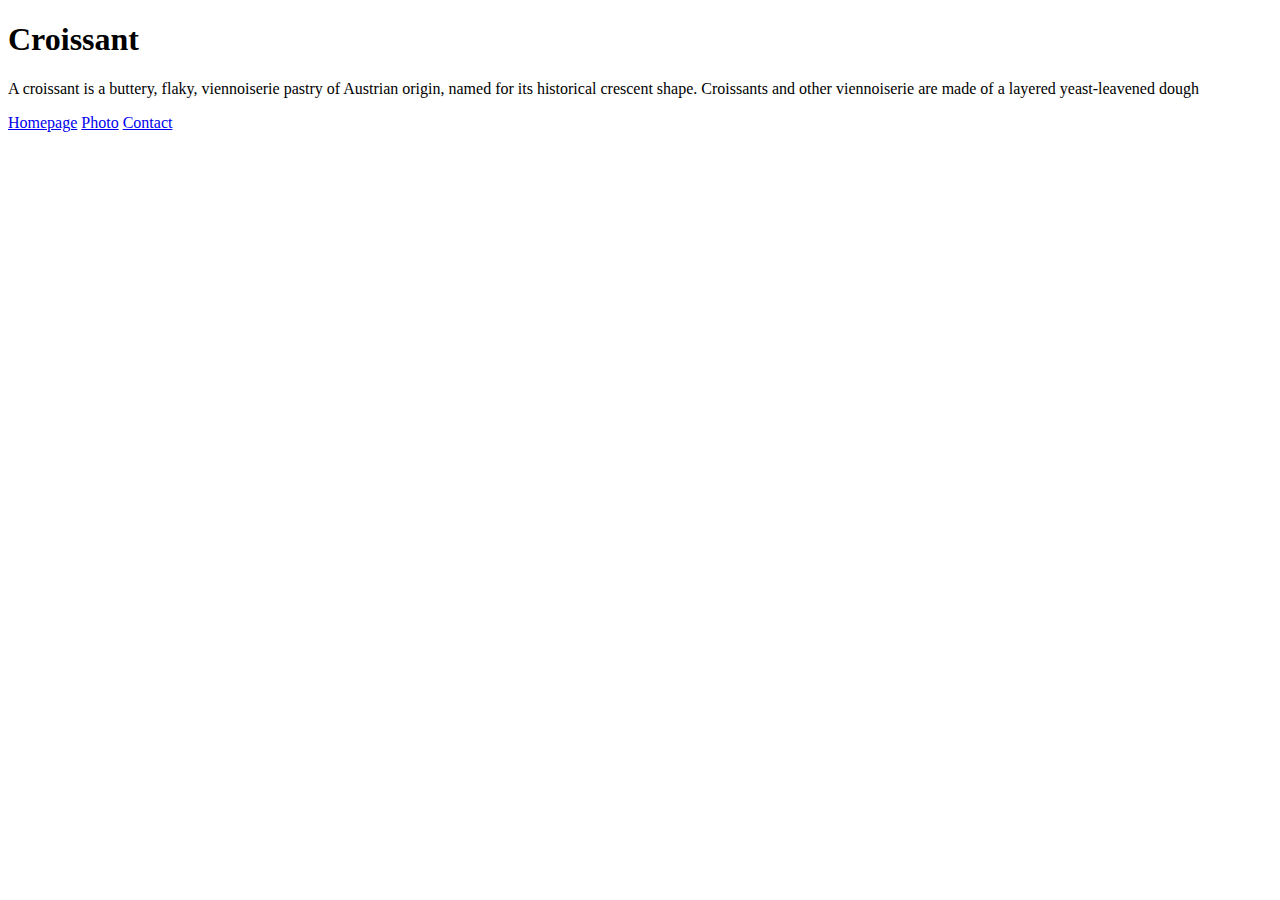
==== index.html @ abd8641a "setup basic file structure" ====
<!DOCTYPE html>
<html lang="en">
  <head>
    <meta charset="UTF-8" />
    <meta http-equiv="X-UA-Compatible" content="IE=edge" />
    <meta name="viewport" content="width=device-width, initial-scale=1.0" />
    <link rel="stylesheet" href="/css/style.css" />
    <title>Croissant</title>
  </head>
  <body>
    <h1>Croissant</h1>
    <p>
      A croissant is a buttery, flaky, viennoiserie pastry of Austrian origin,
      named for its historical crescent shape. Croissants and other viennoiserie
      are made of a layered yeast-leavened dough
    </p>
    <a href="/">Homepage</a>
    <a href="/photo.html">Photo</a>
    <a href="/contact.html">Contact</a>
  </body>
</html>
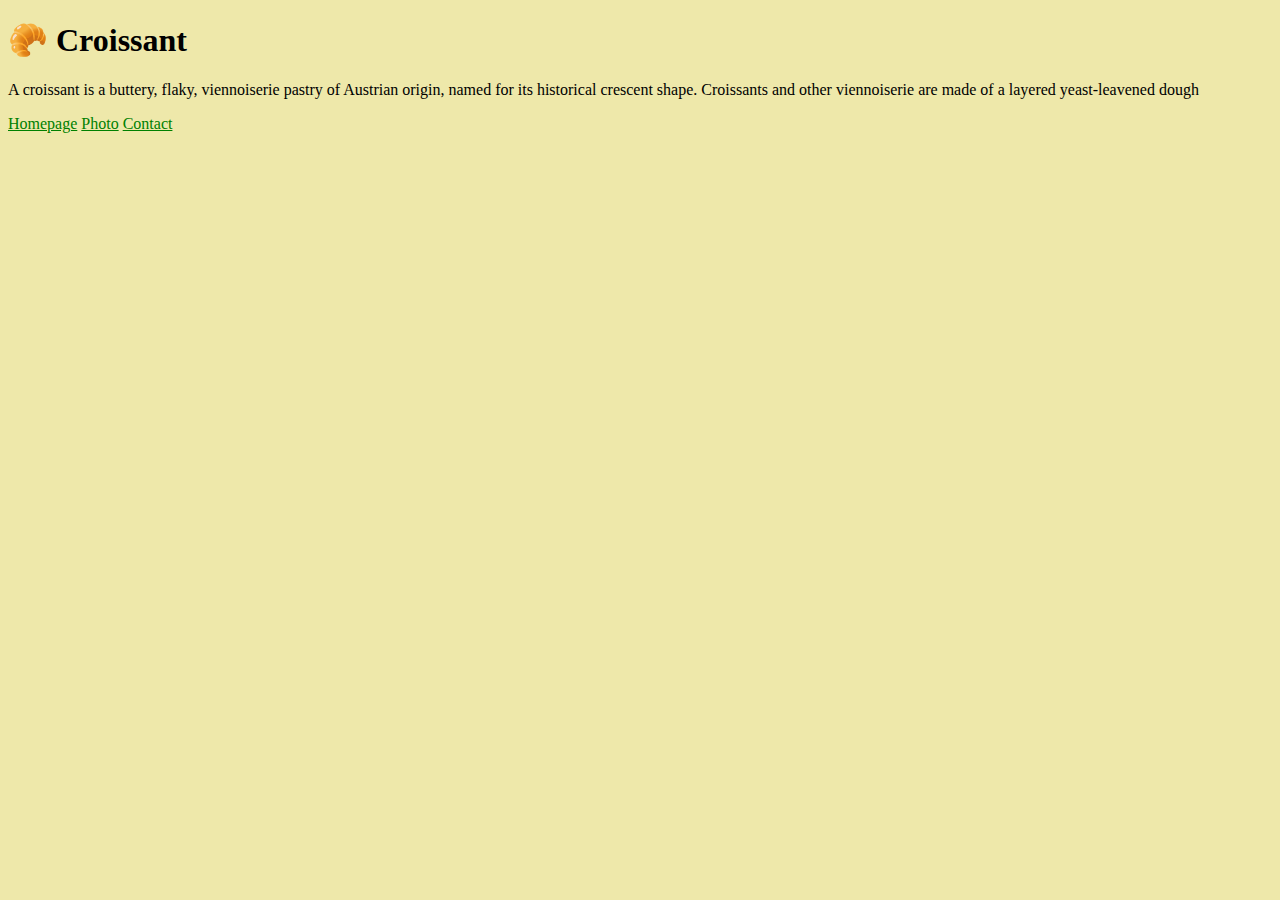
==== commit f831d997: "added html and updated css" ====
--- a/index.html
+++ b/index.html
@@ -8,7 +8,7 @@
     <title>Croissant</title>
   </head>
   <body>
-    <h1>Croissant</h1>
+    <h1>🥐 Croissant</h1>
     <p>
       A croissant is a buttery, flaky, viennoiserie pastry of Austrian origin,
       named for its historical crescent shape. Croissants and other viennoiserie
--- a/css/style.css
+++ b/css/style.css
@@ -0,0 +1,15 @@
+body {
+  background-color: palegoldenrod;
+}
+
+a {
+  color: green;
+  text-align: center;
+}
+
+img {
+  display: block;
+  margin: 0 auto;
+  border: 5px solid white;
+  border-radius: 10px;
+}
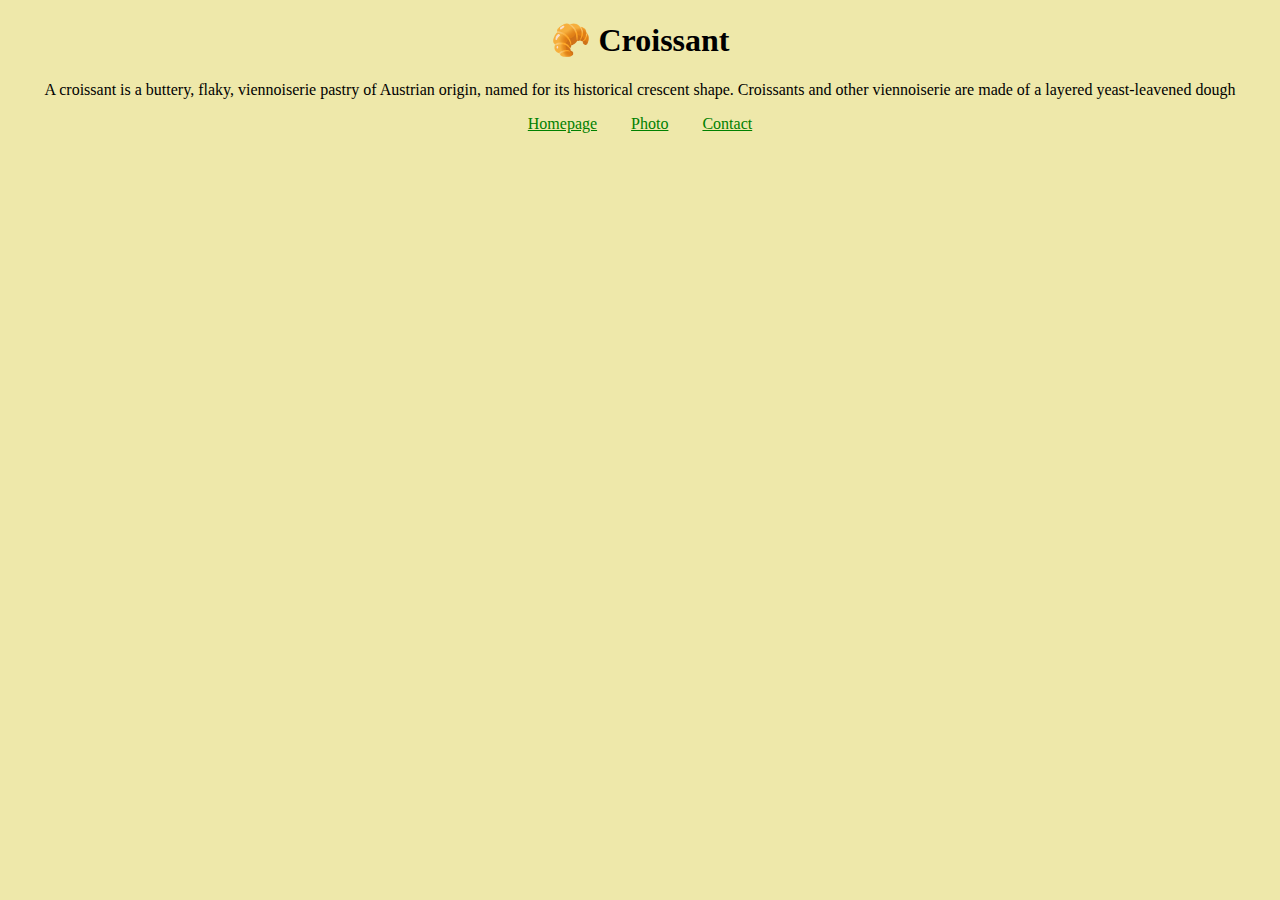
==== commit e437cf24: "seo updates" ====
--- a/index.html
+++ b/index.html
@@ -4,8 +4,12 @@
     <meta charset="UTF-8" />
     <meta http-equiv="X-UA-Compatible" content="IE=edge" />
     <meta name="viewport" content="width=device-width, initial-scale=1.0" />
+    <meta
+      name="croissant.com"
+      content="delicous, mouthwatering, buttery pasties made fresh from our famous recipe"
+    />
     <link rel="stylesheet" href="/css/style.css" />
-    <title>Croissant</title>
+    <title>🥐 Croissant.com</title>
   </head>
   <body>
     <h1>🥐 Croissant</h1>
--- a/css/style.css
+++ b/css/style.css
@@ -1,10 +1,11 @@
 body {
   background-color: palegoldenrod;
+  text-align: center;
 }
 
 a {
   color: green;
-  text-align: center;
+  padding: 15px;
 }
 
 img {
@@ -12,4 +13,10 @@
   margin: 0 auto;
   border: 5px solid white;
   border-radius: 10px;
+  max-width: 800px;
+  margin-bottom: 35px;
 }
+
+.contact-link {
+  color: blue;
+}
